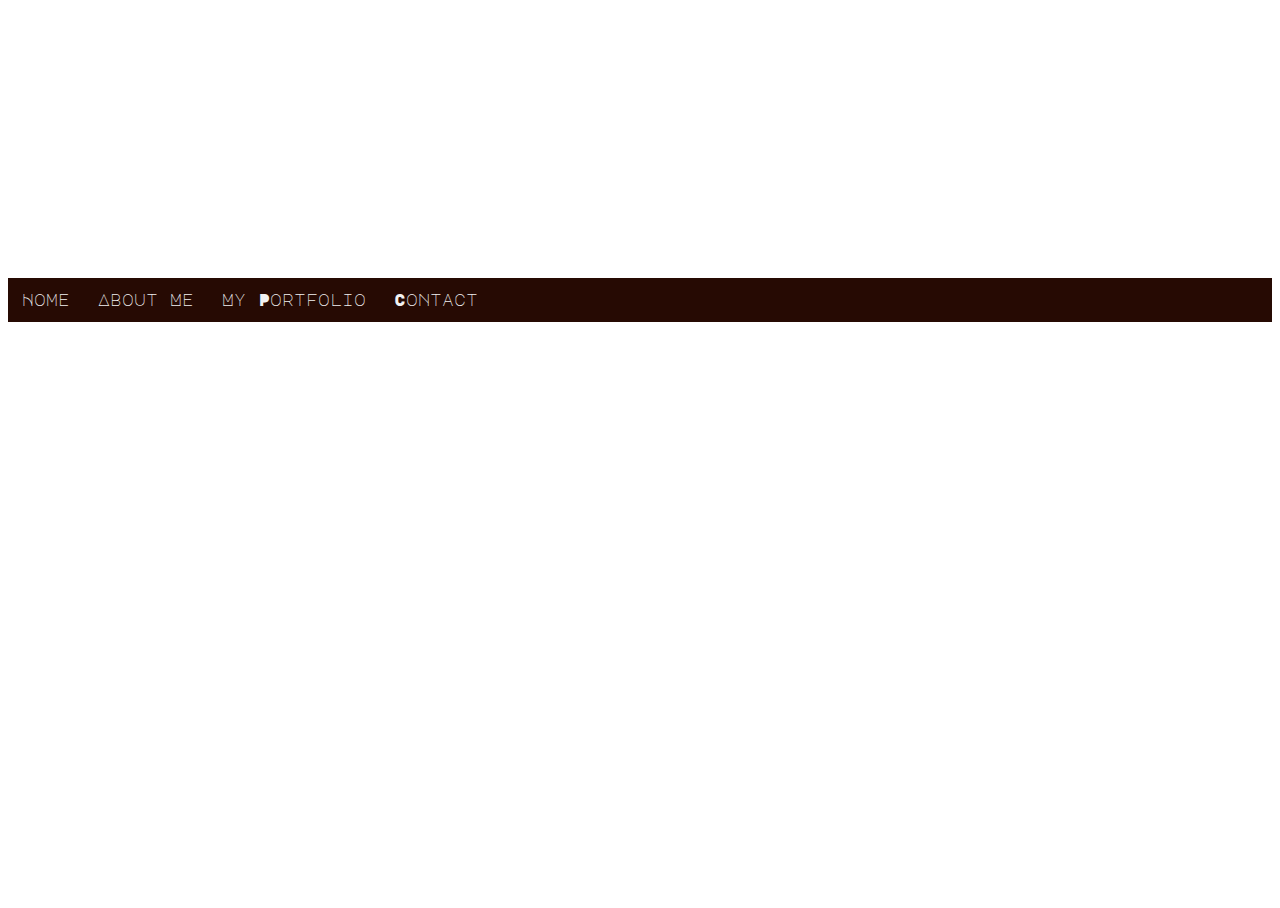
==== aboutme.html @ 6831586e "Add files via upload" ====
<!DOCTYPE html>
<html lang="en" dir="ltr">
  <head>
    <meta charset="utf-8">
    <title>About Me</title>
    <link rel="stylesheet" href="style.css">
    <link rel="preconnect" href="https://fonts.gstatic.com">
    <link href="https://fonts.googleapis.com/css2?family=Dosis:wght@200;300;400&family=Major+Mono+Display&display=swap" rel="stylesheet">
  </head>
  <body>
    <div class="hero-image">
      <div class="hero-text">
        <h1>Hi, I'm Danielley Ostolaza</h1>
        <h5>I'm an student, studying Entertainment Technology</h5>
      </div>
    </div>
    <div id="navbar">
      <a href="index.html">Home</a>
      <a href="aboutme.html">About Me</a>
      <a href="myportfolio.html">My Portfolio</a>
      <a href="contact.html">Contact</a>
    </div>
    <div class="aboutme" id="aboutme-color">
        <p><strong>Biography:</strong></p>
        <li>I am student</li>
        <li>I am somewho who once studied music</li>
        <li>I have now put my focuses on behind the scences of performances.</li>
        <li>I enjoy spending time with my family when not dealing with work or school.</li>
        <li>Books are the love of my life</li>
        <li>I just enjoy doing what makes me happy
        <br>
        <p><strong>Professional Goals:</p>
        <p>i want to one day use all the things i love and have a creation that is filled with my passion </p>
        </div>

    <script src="navbar.v01.js"></script>

  </body>
</html>
---- style.css ----
/* universal properties */
body, html {
    height: 100%;
    color: white;
    font-family: 'Dosis', sans-serif;
      /* font-family rule copied from Google Fonts */
    font-weight: 300;
}

/* use Major Mono Display for all headings h1—h6 */
h1, h2, h3, h4, h5, h6 {
  font-family: 'Major Mono Display', monospace;
    /* font-family rule copied from Google Fonts */
}

/* Style the navbar */
#navbar {
  overflow: hidden;
  background-color: #260A03;
}

/* Navbar links */
#navbar a {
  float: left;
  display: block;
  color: #f2f2f2;
  font-family: 'Major Mono Display', monospace;
    /* font-family rule copied from Google Fonts */
  text-align: center;
  padding: 14px;
  text-decoration: none;
}

/* Change color + highlight on hover. */
#navbar a:hover {
  color: hotpink;
  background-color: white;
}

/* The sticky class is added to the navbar with JS when it reaches its scroll position */
.sticky {
  position: fixed;
  top: 0;
  width: 100%;
}

/* Add some top padding to the page content to prevent sudden quick movement (as the navigation bar gets a new position at the top of the page (position:fixed and top:0) */
.sticky + .content {
  padding-top: 60px;
}

.hero-image {
  background-image: url("fauci.v01.jpg");
  height: 30%;
  background-position: center;
  background-repeat: no-repeat;
  background-size: cover;
  position: relative;
}

/* Center the text over the image. */
.hero-text {
  text-align: center;
  position: absolute;
  top: 50%;
  left: 50%;
  transform: translate(-50%, -50%);
  color: white;
}

div.stuff {
  width: 250px;
  /* height: fit-content; */
  word-wrap: break-word;
  overflow: auto;
  text-align: left;
  border-width: 1px;
  border-style: dotted;
  border-color: black;
  float: left;
  margin: 10px;
  padding: 5px;
}

div#first {
  background-color: #B3B1BF;
}

div#second {
  background-color: #CC9275;
}

div#third {
  background-color: #464155;
}

div#fourth {
  background-color: #4B1709;
}

div#fifth {
  background-color: #1D0902;
}
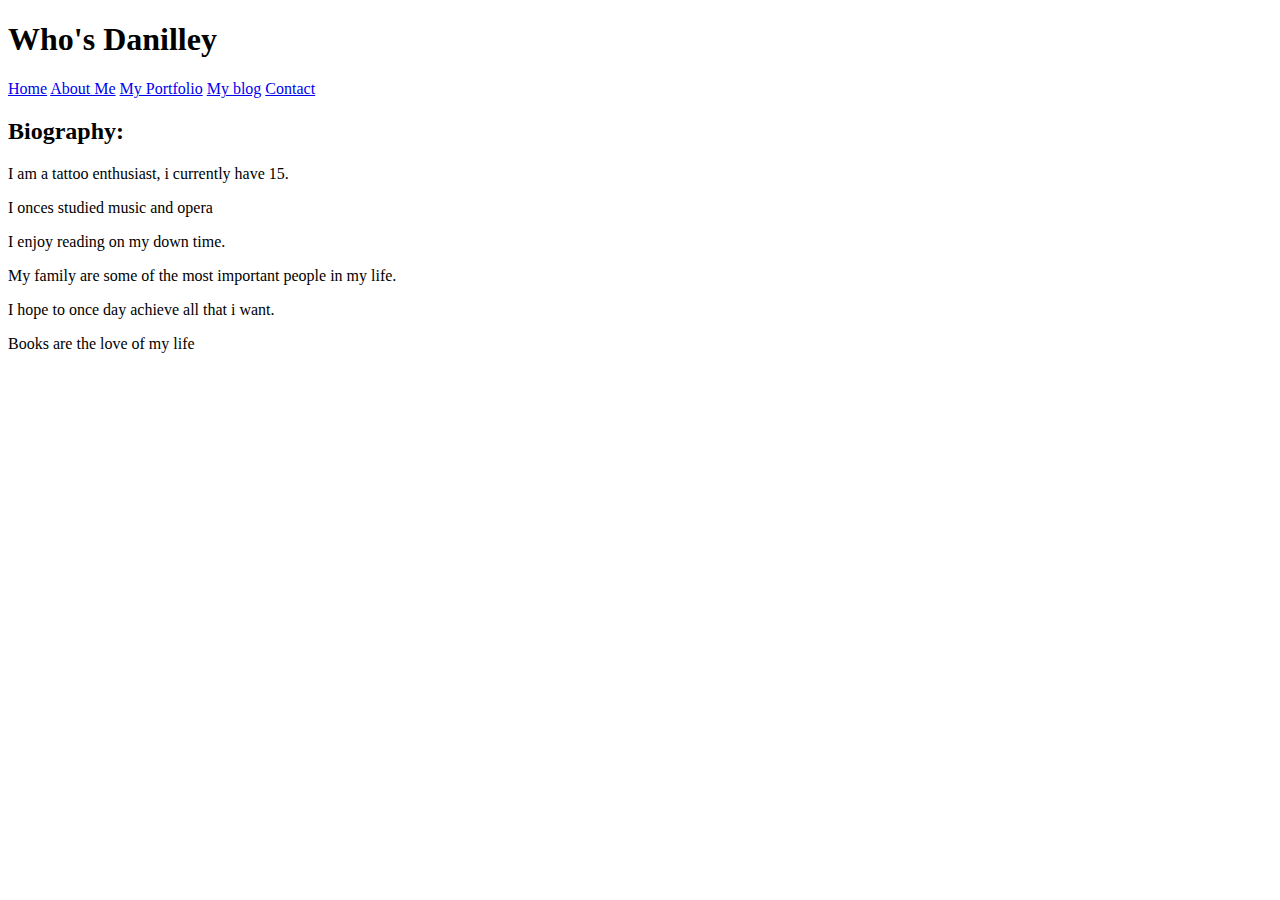
==== commit 2ab0cefd: "Add files via upload" ====
--- a/aboutme.html
+++ b/aboutme.html
@@ -5,35 +5,34 @@
     <title>About Me</title>
     <link rel="stylesheet" href="style.css">
     <link rel="preconnect" href="https://fonts.gstatic.com">
-    <link href="https://fonts.googleapis.com/css2?family=Dosis:wght@200;300;400&family=Major+Mono+Display&display=swap" rel="stylesheet">
+    <link href="https://fonts.googleapis.com/css2?family=Dosis:wght@200;300;400&family=Major+Mono+Display&display=swap"" rel="stylesheet">
+
   </head>
   <body>
     <div class="hero-image">
-      <div class="hero-text">
-        <h1>Hi, I'm Danielley Ostolaza</h1>
-        <h5>I'm an student, studying Entertainment Technology</h5>
+      <div class="hero-text">  
+      <h1> Who's Danilley</h1>
       </div>
     </div>
     <div id="navbar">
       <a href="index.html">Home</a>
       <a href="aboutme.html">About Me</a>
       <a href="myportfolio.html">My Portfolio</a>
+      <a href="blog.html">My blog</a>
       <a href="contact.html">Contact</a>
     </div>
-    <div class="aboutme" id="aboutme-color">
-        <p><strong>Biography:</strong></p>
-        <li>I am student</li>
-        <li>I am somewho who once studied music</li>
-        <li>I have now put my focuses on behind the scences of performances.</li>
-        <li>I enjoy spending time with my family when not dealing with work or school.</li>
-        <li>Books are the love of my life</li>
-        <li>I just enjoy doing what makes me happy
-        <br>
-        <p><strong>Professional Goals:</p>
-        <p>i want to one day use all the things i love and have a creation that is filled with my passion </p>
-        </div>
+      <div class="stuff" id="first">
+        <h2>Biography:</h2>
+        <p>I am a tattoo enthusiast, i currently have 15.</p>
+        <p>I onces studied music and opera</p>
+        <p>I enjoy reading on my down time.</p>
+        <p>My family are some of the most important people in my life.</p>
+        <p>I hope to once day achieve all that i want.</p>
+        <p>Books are the love of my life
+      </div>
 
-    <script src="navbar.v01.js"></script>
+        <script src="navbar.v01.js"></script>
+
 
   </body>
 </html>
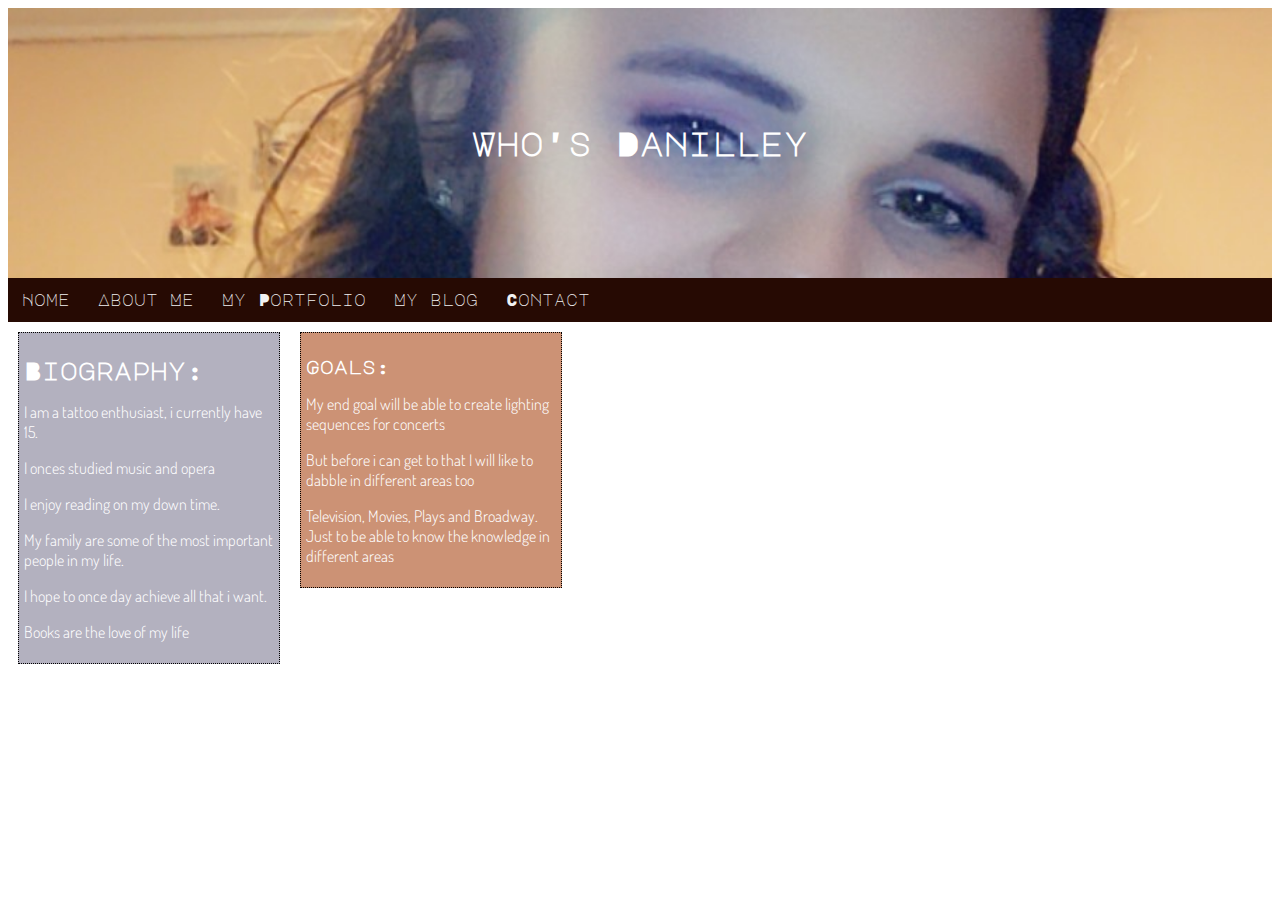
==== commit 92cfdc58: "Add files via upload" ====
--- a/aboutme.html
+++ b/aboutme.html
@@ -10,7 +10,7 @@
   </head>
   <body>
     <div class="hero-image">
-      <div class="hero-text">  
+      <div class="hero-text">
       <h1> Who's Danilley</h1>
       </div>
     </div>
@@ -30,7 +30,11 @@
         <p>I hope to once day achieve all that i want.</p>
         <p>Books are the love of my life
       </div>
-
+      <div class="stuff" id="second">
+        <h3>Goals:</h3>
+        <p>My end goal will be able to create lighting sequences for concerts</p>
+        <p>But before i can get to that I will like to dabble in different areas too</p>
+        <p> Television, Movies, Plays and Broadway. Just to be able to know the knowledge in different areas</p>
         <script src="navbar.v01.js"></script>
 
 
--- a/style.css
+++ b/style.css
@@ -0,0 +1,103 @@
+/* universal properties */
+body, html {
+    height: 100%;
+    color: white;
+    font-family: 'Dosis', sans-serif;
+      /* font-family rule copied from Google Fonts */
+    font-weight: 300;
+}
+
+/* use Major Mono Display for all headings h1—h6 */
+h1, h2, h3, h4, h5, h6 {
+  font-family: 'Major Mono Display', monospace;
+    /* font-family rule copied from Google Fonts */
+}
+
+/* Style the navbar */
+#navbar {
+  overflow: hidden;
+  background-color: #260A03;
+}
+
+/* Navbar links */
+#navbar a {
+  float: left;
+  display: block;
+  color: #f2f2f2;
+  font-family: 'Major Mono Display', monospace;
+    /* font-family rule copied from Google Fonts */
+  text-align: center;
+  padding: 14px;
+  text-decoration: none;
+}
+
+/* Change color + highlight on hover. */
+#navbar a:hover {
+  color: hotpink;
+  background-color: white;
+}
+
+/* The sticky class is added to the navbar with JS when it reaches its scroll position */
+.sticky {
+  position: fixed;
+  top: 0;
+  width: 100%;
+}
+
+/* Add some top padding to the page content to prevent sudden quick movement (as the navigation bar gets a new position at the top of the page (position:fixed and top:0) */
+.sticky + .content {
+  padding-top: 60px;
+}
+
+.hero-image {
+  background-image: url("IMG_1708.jpeg");
+  height: 30%;
+  background-position: center;
+  background-repeat: no-repeat;
+  background-size: cover;
+  position: relative;
+}
+
+/* Center the text over the image. */
+.hero-text {
+  text-align: center;
+  position: absolute;
+  top: 50%;
+  left: 50%;
+  transform: translate(-50%, -50%);
+  color: white;
+}
+
+div.stuff {
+  width: 250px;
+  /* height: fit-content; */
+  word-wrap: break-word;
+  overflow: auto;
+  text-align: left;
+  border-width: 1px;
+  border-style: dotted;
+  border-color: black;
+  float: left;
+  margin: 10px;
+  padding: 5px;
+}
+
+div#first {
+  background-color: #B3B1BF;
+}
+
+div#second {
+  background-color: #CC9275;
+}
+
+div#third {
+  background-color: #464155;
+}
+
+div#fourth {
+  background-color: #4B1709;
+}
+
+div#fifth {
+  background-color: #1D0902;
+}
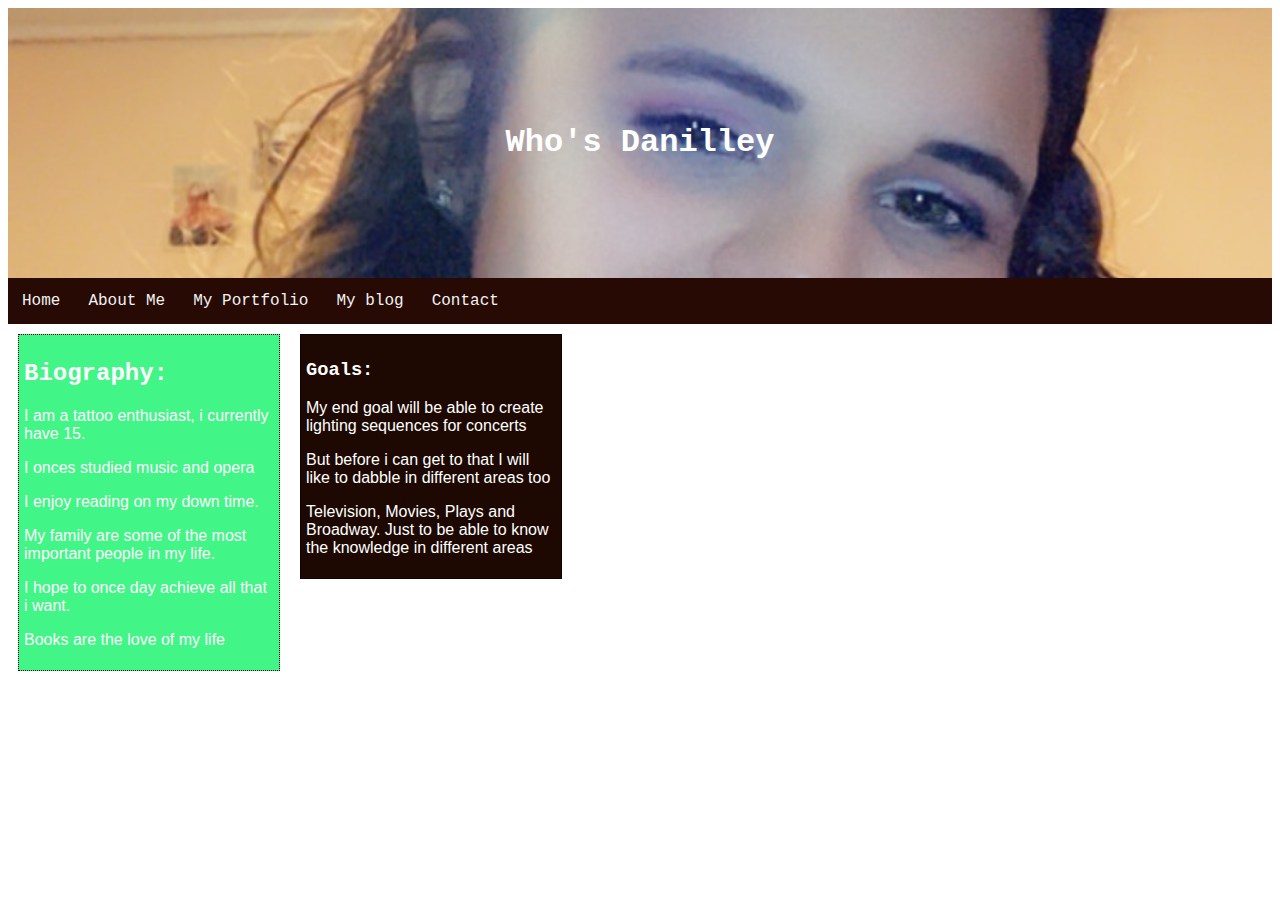
==== commit 1ccbf603: "Update aboutme.html" ====
--- a/aboutme.html
+++ b/aboutme.html
@@ -5,7 +5,7 @@
     <title>About Me</title>
     <link rel="stylesheet" href="style.css">
     <link rel="preconnect" href="https://fonts.gstatic.com">
-    <link href="https://fonts.googleapis.com/css2?family=Dosis:wght@200;300;400&family=Major+Mono+Display&display=swap"" rel="stylesheet">
+    <link href="https://fonts.googleapis.com/css2?family=JetBrains+Mono:wght@100&display=swap" rel="stylesheet">
 
   </head>
   <body>
--- a/style.css
+++ b/style.css
@@ -83,19 +83,19 @@
 }
 
 div#first {
-  background-color: #B3B1BF;
+  background-color: #42f587;
 }
 
 div#second {
-  background-color: #CC9275;
+  background-color: #1D0902;
 }
 
 div#third {
-  background-color: #464155;
+  background-color: #1D0902;
 }
 
 div#fourth {
-  background-color: #4B1709;
+  background-color: #1D0902;
 }
 
 div#fifth {
